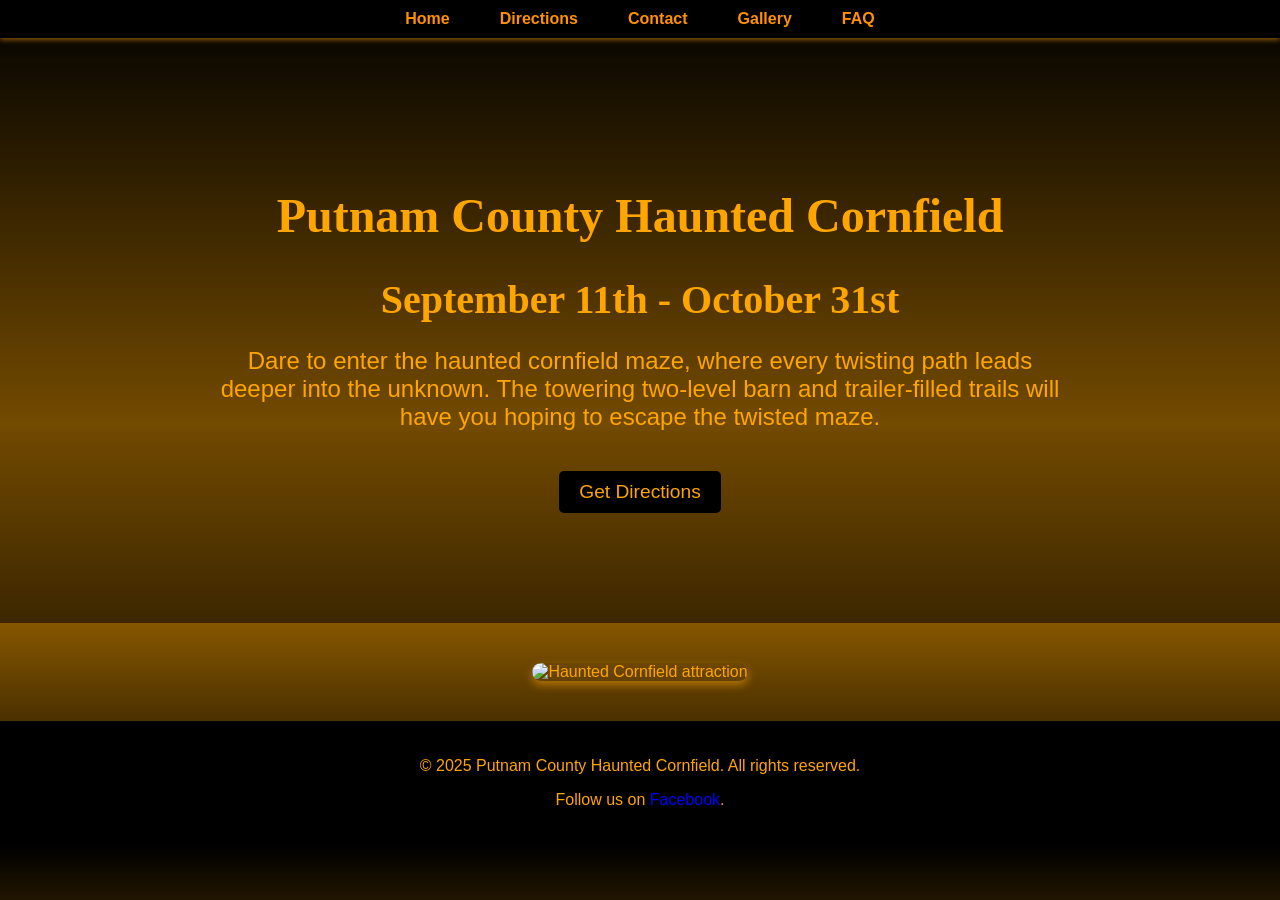
==== OneDrive/Studio Code/Cornfield website/file.html @ 4b3a7376 "Revamp cornfield hero to full-width background image, fix CSS bugs and duplicates - Hero section now" ====
<!DOCTYPE html>
<html lang="en">
  <head>
    <meta charset="UTF-8" />
    <meta name="viewport" content="width=device-width, initial-scale=1.0" />
    <meta name="description" content="Putnam County Haunted Cornfield offers a spooky autumn experience with a haunted corn maze, barn, and terror-filled attractions." />
    <meta name="keywords" content="Putnam County Haunted Cornfield, haunted cornfield, Halloween maze, haunted attraction" />
    <title>Putnam County Haunted Cornfield</title>
    <link rel="stylesheet" href="style.css" />
  </head>
  <body>
    <nav>
      <ul>
        <li><a href="#home">Home</a></li>
        <li><a href="directions.html">Directions</a></li>
        <li><a href="contact.html">Contact</a></li>
        <li><a href="galler.html">Gallery</a></li>
        <li><a href="FAQ.html">FAQ</a></li>
      </ul>
    </nav>

    <section id="home" class="hero">
      <div class="hero-banner">
        <div class="hero-text">
          <h1>Putnam County Haunted Cornfield</h1>
          <h2>September 11th - October 31st</h2>
          <p>Dare to enter the haunted cornfield maze, where every twisting path leads deeper into the unknown. The towering two-level barn and trailer-filled trails will have you hoping to escape the twisted maze.</p>
          <button onclick="window.location.href='directions.html'">Get Directions</button>
        </div>
      </div>
      <div class="about-content">
        <img src="https://th.bing.com/th/id/R.acdc6675d4a6a252c304e727212dce60?rik=k76VPkrTSz51uA&riu=http%3a%2f%2fwww.pchaunt.com%2fimages%2fIMG_0054.jpg&ehk=nSjblMEWu%2frK5ZyhvZbfsSxFZfcFk1Nwlt2xDMsb9jc%3d&risl=&pid=ImgRaw&r=0" alt="Haunted Cornfield attraction" />
      </div>
    </section>

    <footer>
      <p>&copy; 2025 Putnam County Haunted Cornfield. All rights reserved.</p>
      <p>Follow us on <a href="https://www.facebook.com/PCHaunt/" target="_blank" rel="noopener noreferrer">Facebook</a>.</p>
    </footer>

    <script src="jsSample.js"></script>
  </body>
</html>
---- OneDrive/Studio Code/Cornfield website/style.css ----
/* General Styles */
body {
    background: linear-gradient(to bottom, black, orange, black);
    font-family: 'Segoe UI', Tahoma, Geneva, Verdana, sans-serif;
    margin: 0;
    padding: 0;
    color: orange;
    scroll-behavior: smooth;
}

h1, h2, h3, h4, h5, h6 {
    font-family: 'Georgia', 'Times New Roman', Times, serif;
}

/* Navigation Bar */
nav {
    background-color: black;
    color: orange;
    padding: 10px 20px;
    position: sticky;
    top: 0;
    z-index: 1000;
    box-shadow: 0 2px 5px rgba(255, 165, 0, 0.5);
}

nav ul {
    list-style: none;
    margin: 0;
    padding: 0;
    display: flex;
    justify-content: center;
    gap: 20px;
}

nav ul li {
    margin: 0 15px;
}

nav ul li a {
    color: rgb(255, 145, 0);
    text-decoration: none;
    font-weight: bold;
    transition: color 0.3s;
}

nav ul li a:hover {
    color: white;
}

/* Responsive Navigation */
@media (max-width: 768px) {
    nav {
        padding: 10px;
    }

    nav ul {
        justify-content: flex-start;
        overflow-x: auto;
        white-space: nowrap;
        -webkit-overflow-scrolling: touch;
    }

    nav ul li {
        flex: 0 0 auto;
        margin: 0 8px;
    }

    nav ul li a {
        font-size: 0.8em;
        padding: 5px 8px;
    }

    nav ul::-webkit-scrollbar {
        display: none;
    }
}

/* Hero Section */
.hero {
    background-image: url('https://tse2.mm.bing.net/th/id/OIP.d1Un0tY6q1QpETSd5NTbYQHaCv?rs=1&pid=ImgDetMain&o=7&rm=3');
    background-size: cover;
    background-position: center top;
    background-repeat: no-repeat;
}

.hero-banner {
    min-height: 65vh;
    display: flex;
    align-items: center;
    justify-content: center;
    background: rgba(0, 0, 0, 0.55);
    padding: 60px 20px;
    box-sizing: border-box;
}

.hero-text {
    max-width: 900px;
    margin: 0 auto;
    padding: 0 24px;
    box-sizing: border-box;
    text-align: center;
    color: orange;
}

.hero h1 {
    font-size: 3em;
    margin-bottom: 20px;
    color: orange;
}

.hero h2 {
    font-size: 2.5em;
    margin-bottom: 20px;
    color: orange;
}

.hero p {
    font-size: 1.5em;
    margin-bottom: 20px;
    color: orange;
}

.hero-text button {
    background-color: black;
    color: orange;
    padding: 10px 20px;
    border: none;
    border-radius: 5px;
    font-size: 1.2em;
    cursor: pointer;
    margin-top: 20px;
    transition: background-color 0.3s, color 0.3s;
}

.hero-text button:hover {
    background-color: orange;
    color: black;
}

.about-content {
    text-align: center;
    padding: 40px 20px;
}

.about-content img {
    max-width: 90%;
    height: auto;
    border-radius: 10px;
    box-shadow: 0 4px 8px rgba(255, 165, 0, 0.5);
}

/* About Section */
#about {
    padding: 40px 20px;
    background: linear-gradient(to bottom, orange, black);
    text-align: center;
    color: black;
}

#about h2 {
    font-size: 2em;
    margin-bottom: 20px;
    color: black;
}

#about p {
    font-size: 1.1em;
    line-height: 1.6;
    color: rgb(0, 0, 0);
}

#about img {
    max-width: 100%;
    height: auto;
    border-radius: 10px;
    margin-top: 20px;
    box-shadow: 0 4px 8px rgba(0, 0, 0, 0.5);
}

/* Tickets Section */
#tickets {
    padding: 40px 20px;
    background: linear-gradient(to bottom, black, orange, black);
    text-align: center;
    color: black;
}

#tickets h2 {
    font-size: 2em;
    margin-bottom: 20px;
}

#tickets button {
    background-color: black;
    color: orange;
    padding: 10px 20px;
    border: none;
    border-radius: 5px;
    font-size: 1em;
    cursor: pointer;
    transition: background-color 0.3s;
}

#tickets button:hover {
    background-color: orange;
    color: black;
}

/* Contact Section */
#contact {
    padding: 40px 20px;
    background: linear-gradient(to top, black, orange, black);
    text-align: center;
    color: orange;
}

#contact form {
    max-width: 600px;
    margin: 0 auto;
    padding: 20px;
    background-color: black;
    border-radius: 10px;
    box-shadow: 0 4px 8px rgba(255, 165, 0, 0.5);
}

#contact form label {
    display: block;
    margin-bottom: 5px;
    font-weight: bold;
    color: orange;
}

#contact form input,
#contact form textarea {
    width: 100%;
    padding: 10px;
    margin-bottom: 15px;
    border: 1px solid orange;
    border-radius: 5px;
    font-size: 1em;
    background-color: black;
    color: orange;
}

#contact form button {
    background-color: orange;
    color: black;
    padding: 10px 20px;
    border: none;
    border-radius: 5px;
    font-size: 1em;
    cursor: pointer;
    transition: background-color 0.3s;
}

#contact form button:hover {
    background-color: black;
    color: orange;
}

#contact .contact-box-text {
    max-width: 900px;
    margin: 0 auto 20px;
    padding: 20px;
    background-color: rgba(0, 0, 0, 0.85);
    border: 2px solid orange;
    border-radius: 12px;
    text-align: center;
}

#contact .contact-box-text p {
    color: orange;
    font-size: 1.2em;
    line-height: 1.5;
    margin: 10px 0;
}

/* FAQ Section */
#faq {
    background-color: white;
    padding: 40px 20px;
    margin: 20px auto;
    max-width: 800px;
    border-radius: 10px;
    box-shadow: 0 4px 8px rgba(0, 0, 0, 0.2);
    text-align: left;
}

#faq h1 {
    text-align: center;
    font-size: 2.5em;
    margin-bottom: 20px;
    color: black;
}

#faq p {
    text-align: center;
    font-size: 1.2em;
    margin-bottom: 30px;
    color: black;
}

.faq-item {
    margin-bottom: 30px;
    padding: 20px;
    border: 5px solid #ddd;
    border-radius: 10px;
    background-color: #f9f9f9;
}

.faq-item h2 {
    font-size: 1.5em;
    margin-bottom: 10px;
    color: black;
}

.faq-item p {
    font-size: 1.1em;
    line-height: 1.6;
    color: black;
}

/* Directions Section */
#directions {
    background: linear-gradient(to bottom, black, orange, black);
    padding: 40px 20px;
    text-align: center;
    color: rgb(0, 0, 0);
}

#directions h1 {
    font-size: 2.5em;
    margin-bottom: 20px;
    color: rgb(255, 166, 0);
}

#directions h2 {
    font-size: 1.5em;
    margin-bottom: 20px;
    color: orange;
}

#directions p {
    font-size: 1.4em;
    margin-bottom: 30px;
    color: black;
}

.direction-item {
    margin: 20px auto;
    padding: 20px;
    border: 5px solid #ddd;
    border-radius: 10px;
    background-color: #f9f9f9;
    box-shadow: 0 4px 8px rgba(0, 0, 0, 0.2);
    text-align: center;
    max-width: 900px;
}

.direction-item h2 {
    font-size: 1.8em;
    margin-bottom: 10px;
    color: black;
}

.direction-item p {
    font-size: 1.1em;
    line-height: 1.6;
    color: black;
}

#directions img {
    max-width: 100%;
    height: auto;
    margin-bottom: 20px;
    border-radius: 10px;
    box-shadow: 0 4px 8px rgba(0, 0, 0, 0.2);
}

/* Gallery Section */
#gallery {
    background: linear-gradient(to bottom, black, orange, black);
    padding: 40px 20px;
    text-align: center;
    color: orange;
}

#gallery h1 {
    font-size: 2.5em;
    margin-bottom: 20px;
    color: orange;
}

#gallery p {
    font-size: 1.2em;
    margin-bottom: 30px;
    color: orange;
}

.gallery-grid {
    display: grid;
    gap: 30px;
    margin: 0 auto;
    max-width: 1200px;
}

.gallery-row {
    display: grid;
    grid-template-columns: repeat(5, minmax(180px, 1fr));
    gap: 20px;
    justify-items: center;
}

.gallery-row.center-row {
    grid-template-columns: repeat(3, minmax(180px, 1fr));
    justify-content: center;
}

@media (max-width: 1000px) {
    .gallery-row {
        grid-template-columns: repeat(3, minmax(150px, 1fr));
    }

    .gallery-row.center-row {
        grid-template-columns: repeat(2, minmax(150px, 1fr));
    }
}

@media (max-width: 700px) {
    .gallery-row,
    .gallery-row.center-row {
        grid-template-columns: 1fr;
    }
}

.gallery-grid img {
    width: 100%;
    height: auto;
    border-radius: 10px;
    box-shadow: 0 4px 8px rgba(0, 0, 0, 0.2);
    transition: transform 0.3s, box-shadow 0.3s;
}

.gallery-grid img:hover {
    transform: scale(1.05);
    box-shadow: 0 6px 12px rgba(0, 0, 0, 0.3);
}

/* Footer */
footer {
    background-color: black;
    color: orange;
    text-align: center;
    padding: 20px 0;
}

footer a {
    color: blue;
    text-decoration: none;
}

footer a:hover {
    text-decoration: underline;
}
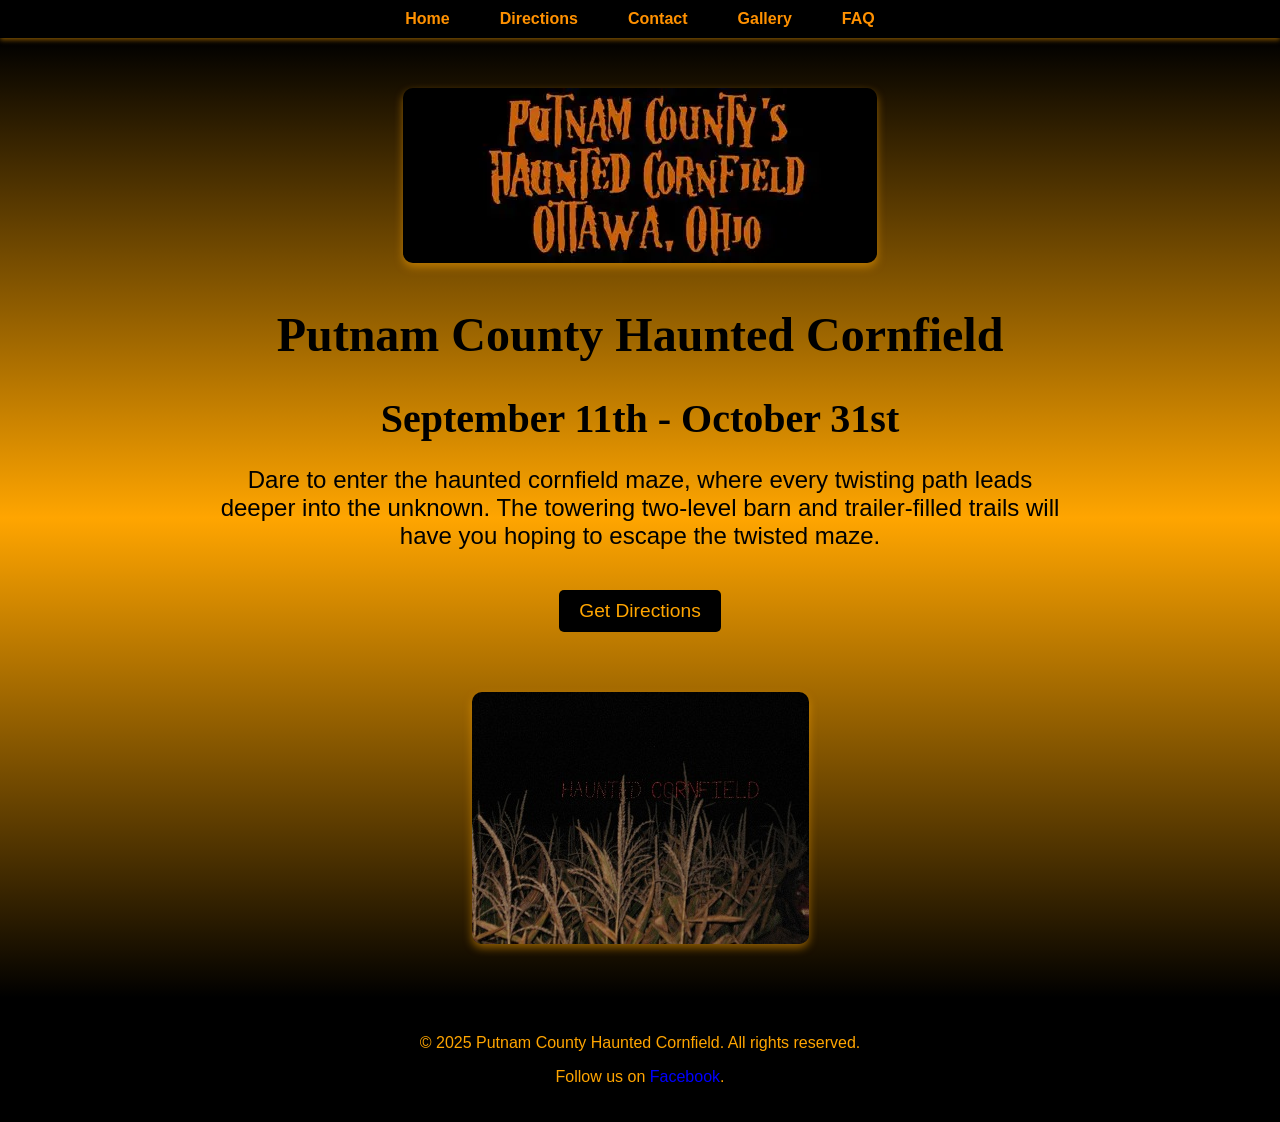
==== commit 1f13d6cc: "Restore original home page layout and host all images locally - Reverted hero section to original la" ====
--- a/OneDrive/Studio Code/Cornfield website/file.html
+++ b/OneDrive/Studio Code/Cornfield website/file.html
@@ -20,16 +20,15 @@
     </nav>
 
     <section id="home" class="hero">
-      <div class="hero-banner">
-        <div class="hero-text">
-          <h1>Putnam County Haunted Cornfield</h1>
-          <h2>September 11th - October 31st</h2>
-          <p>Dare to enter the haunted cornfield maze, where every twisting path leads deeper into the unknown. The towering two-level barn and trailer-filled trails will have you hoping to escape the twisted maze.</p>
-          <button onclick="window.location.href='directions.html'">Get Directions</button>
-        </div>
+      <img src="images/hero-cornfield.webp" alt="Haunted Cornfield" />
+      <div class="hero-text">
+        <h1>Putnam County Haunted Cornfield</h1>
+        <h2>September 11th - October 31st</h2>
+        <p>Dare to enter the haunted cornfield maze, where every twisting path leads deeper into the unknown. The towering two-level barn and trailer-filled trails will have you hoping to escape the twisted maze.</p>
+        <button onclick="window.location.href='directions.html'">Get Directions</button>
       </div>
       <div class="about-content">
-        <img src="https://th.bing.com/th/id/R.acdc6675d4a6a252c304e727212dce60?rik=k76VPkrTSz51uA&riu=http%3a%2f%2fwww.pchaunt.com%2fimages%2fIMG_0054.jpg&ehk=nSjblMEWu%2frK5ZyhvZbfsSxFZfcFk1Nwlt2xDMsb9jc%3d&risl=&pid=ImgRaw&r=0" alt="Haunted Cornfield attraction" />
+        <img src="images/file-about.jpg" alt="Haunted Cornfield attraction" />
       </div>
     </section>
 
--- a/OneDrive/Studio Code/Cornfield website/style.css
+++ b/OneDrive/Studio Code/Cornfield website/style.css
@@ -77,20 +77,10 @@
 
 /* Hero Section */
 .hero {
-    background-image: url('https://tse2.mm.bing.net/th/id/OIP.d1Un0tY6q1QpETSd5NTbYQHaCv?rs=1&pid=ImgDetMain&o=7&rm=3');
-    background-size: cover;
-    background-position: center top;
-    background-repeat: no-repeat;
-}
-
-.hero-banner {
-    min-height: 65vh;
-    display: flex;
-    align-items: center;
-    justify-content: center;
-    background: rgba(0, 0, 0, 0.55);
-    padding: 60px 20px;
-    box-sizing: border-box;
+    text-align: center;
+    padding: 50px 20px;
+    background: linear-gradient(to bottom, black, orange, black);
+    color: rgb(0, 0, 0);
 }
 
 .hero-text {
@@ -98,26 +88,42 @@
     margin: 0 auto;
     padding: 0 24px;
     box-sizing: border-box;
-    text-align: center;
-    color: orange;
 }
 
 .hero h1 {
     font-size: 3em;
     margin-bottom: 20px;
-    color: orange;
 }
 
 .hero h2 {
     font-size: 2.5em;
     margin-bottom: 20px;
-    color: orange;
 }
 
 .hero p {
     font-size: 1.5em;
     margin-bottom: 20px;
-    color: orange;
+}
+
+.hero img {
+    max-width: 100%;
+    height: auto;
+    border-radius: 10px;
+    box-shadow: 0 4px 8px rgba(255, 165, 0, 0.5);
+}
+
+.about-content {
+    text-align: center;
+    color: black;
+    margin-top: 40px;
+}
+
+.about-content img {
+    max-width: 100%;
+    height: auto;
+    border-radius: 10px;
+    margin-top: 20px;
+    box-shadow: 0 4px 8px rgba(255, 165, 0, 0.5);
 }
 
 .hero-text button {
@@ -129,24 +135,12 @@
     font-size: 1.2em;
     cursor: pointer;
     margin-top: 20px;
-    transition: background-color 0.3s, color 0.3s;
+    transition: background-color 0.3s;
 }
 
 .hero-text button:hover {
     background-color: orange;
     color: black;
-}
-
-.about-content {
-    text-align: center;
-    padding: 40px 20px;
-}
-
-.about-content img {
-    max-width: 90%;
-    height: auto;
-    border-radius: 10px;
-    box-shadow: 0 4px 8px rgba(255, 165, 0, 0.5);
 }
 
 /* About Section */
